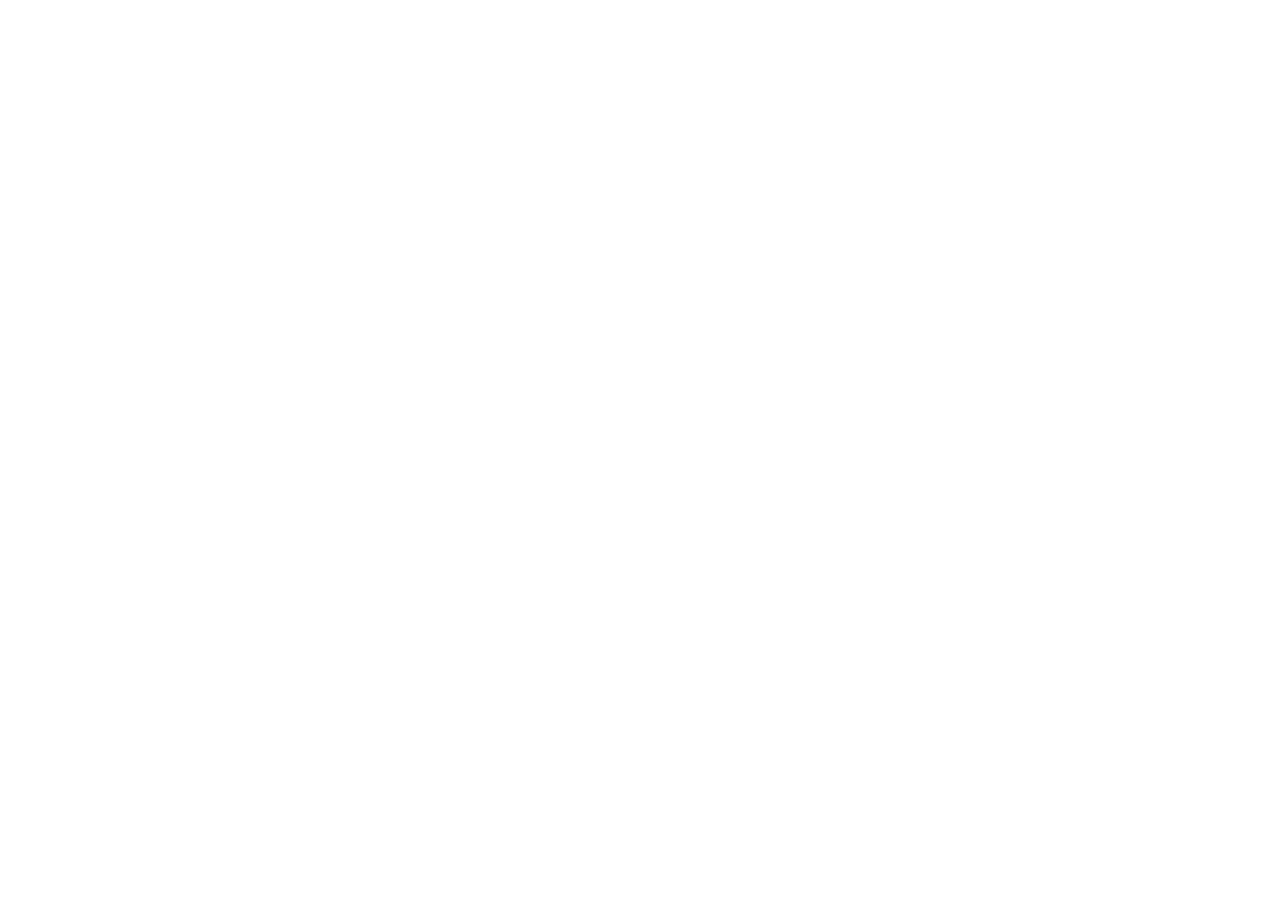
==== index.html @ fa738b59 "init" ====
<!DOCTYPE html>
<html>
  <head>
    <title>Simple Map</title>
    <script src="https://maps.googleapis.com/maps/api/js?key=YOUR_API_KEY&callback=initMap" async defer></script>
    <script>
      function initMap() {
        var map = new google.maps.Map(document.getElementById('map'), {
          center: {lat: -34.397, lng: 150.644},
          zoom: 8
        });
      }
    </script>
  </head>
  <body>
    <div id="map" style="height: 400px; width: 100%;"></div>
  </body>
</html>
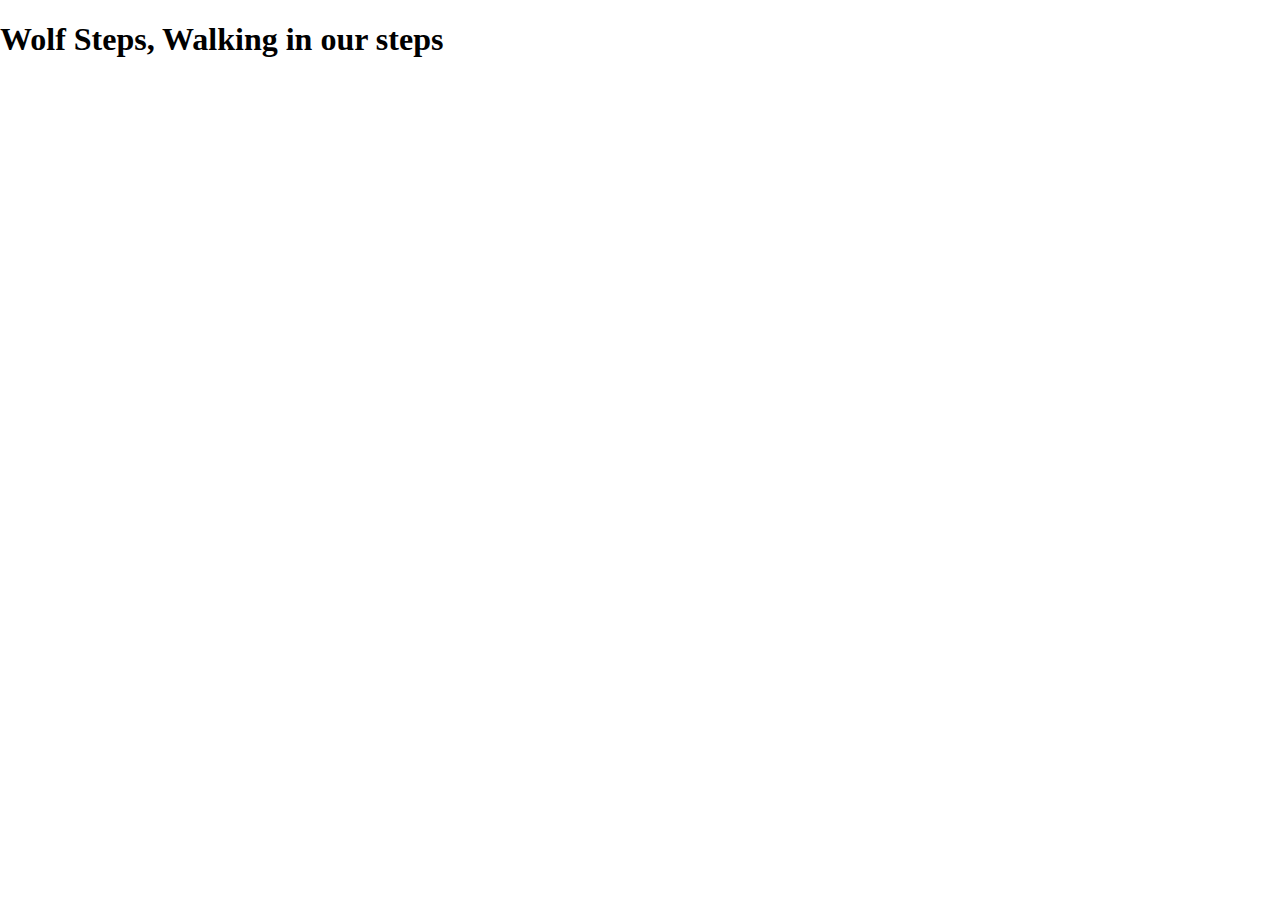
==== commit 56883522: "first map view" ====
--- a/index.html
+++ b/index.html
@@ -1,18 +1,35 @@
 <!DOCTYPE html>
-<html>
-  <head>
-    <title>Simple Map</title>
-    <script src="https://maps.googleapis.com/maps/api/js?key=YOUR_API_KEY&callback=initMap" async defer></script>
-    <script>
-      function initMap() {
-        var map = new google.maps.Map(document.getElementById('map'), {
-          center: {lat: -34.397, lng: 150.644},
-          zoom: 8
-        });
-      }
-    </script>
-  </head>
-  <body>
-    <div id="map" style="height: 400px; width: 100%;"></div>
-  </body>
+<html lang="en">
+<head>
+    <meta charset="UTF-8">
+    <meta name="viewport" content="width=device-width, initial-scale=1.0">
+    <title>WolfSteps</title>
+    <link rel="stylesheet" href="style.css">
+</head>
+<body>
+
+<h1>Wolf Steps, Walking in our steps</h1>
+<div id="map"></div>
+
+<script src="script.js"></script>
+<script>
+    // Load the JSON data
+    fetch('ApiKeys/GoogleAPIKEY.json')
+        .then(response => response.json())
+        .then(data => {
+            // Create the Google Maps API link using the JSON data
+            const mapsApiKey = data.Maps_API_Key;
+            const mapsIds = data.Maps_ids;
+            const googleMapsApiLink = `https://maps.googleapis.com/maps/api/js?key=${mapsApiKey}&map_ids=${mapsIds}&callback=initMap`;
+
+            // Create a script element and set its source to the dynamically generated link
+            const scriptElement = document.createElement('script');
+            scriptElement.src = googleMapsApiLink;
+
+            // Append the script element to the body
+            document.body.appendChild(scriptElement);
+        })
+        .catch(error => console.error('Error loading API keys:', error));
+</script>
+</body>
 </html>
--- a/style.css
+++ b/style.css
@@ -0,0 +1,16 @@
+html {
+    box-sizing: border-box;
+    font-size: 100%;
+}
+*, *::before, *::after {
+    box-sizing: inherit;
+}
+
+body {
+    margin: 0;
+    padding: 0;
+}
+
+#map {
+    height: 60vh;
+}